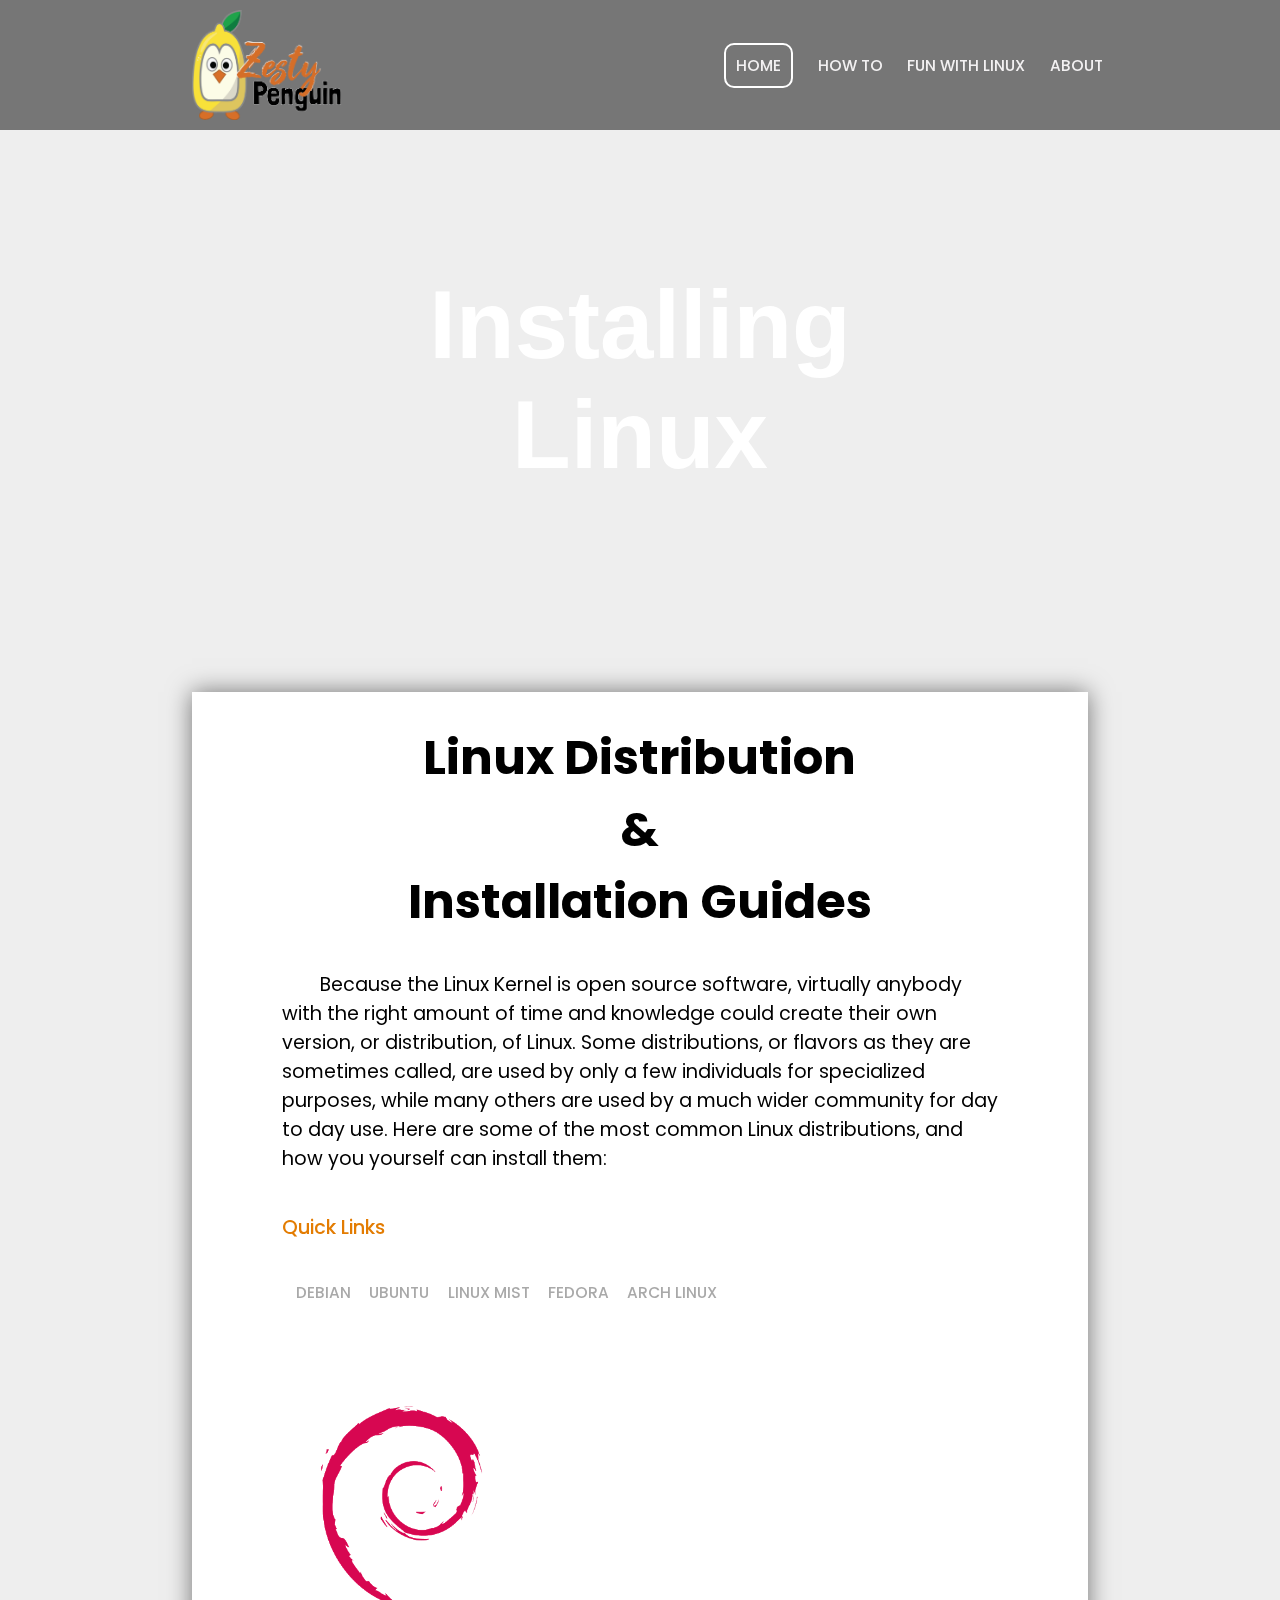
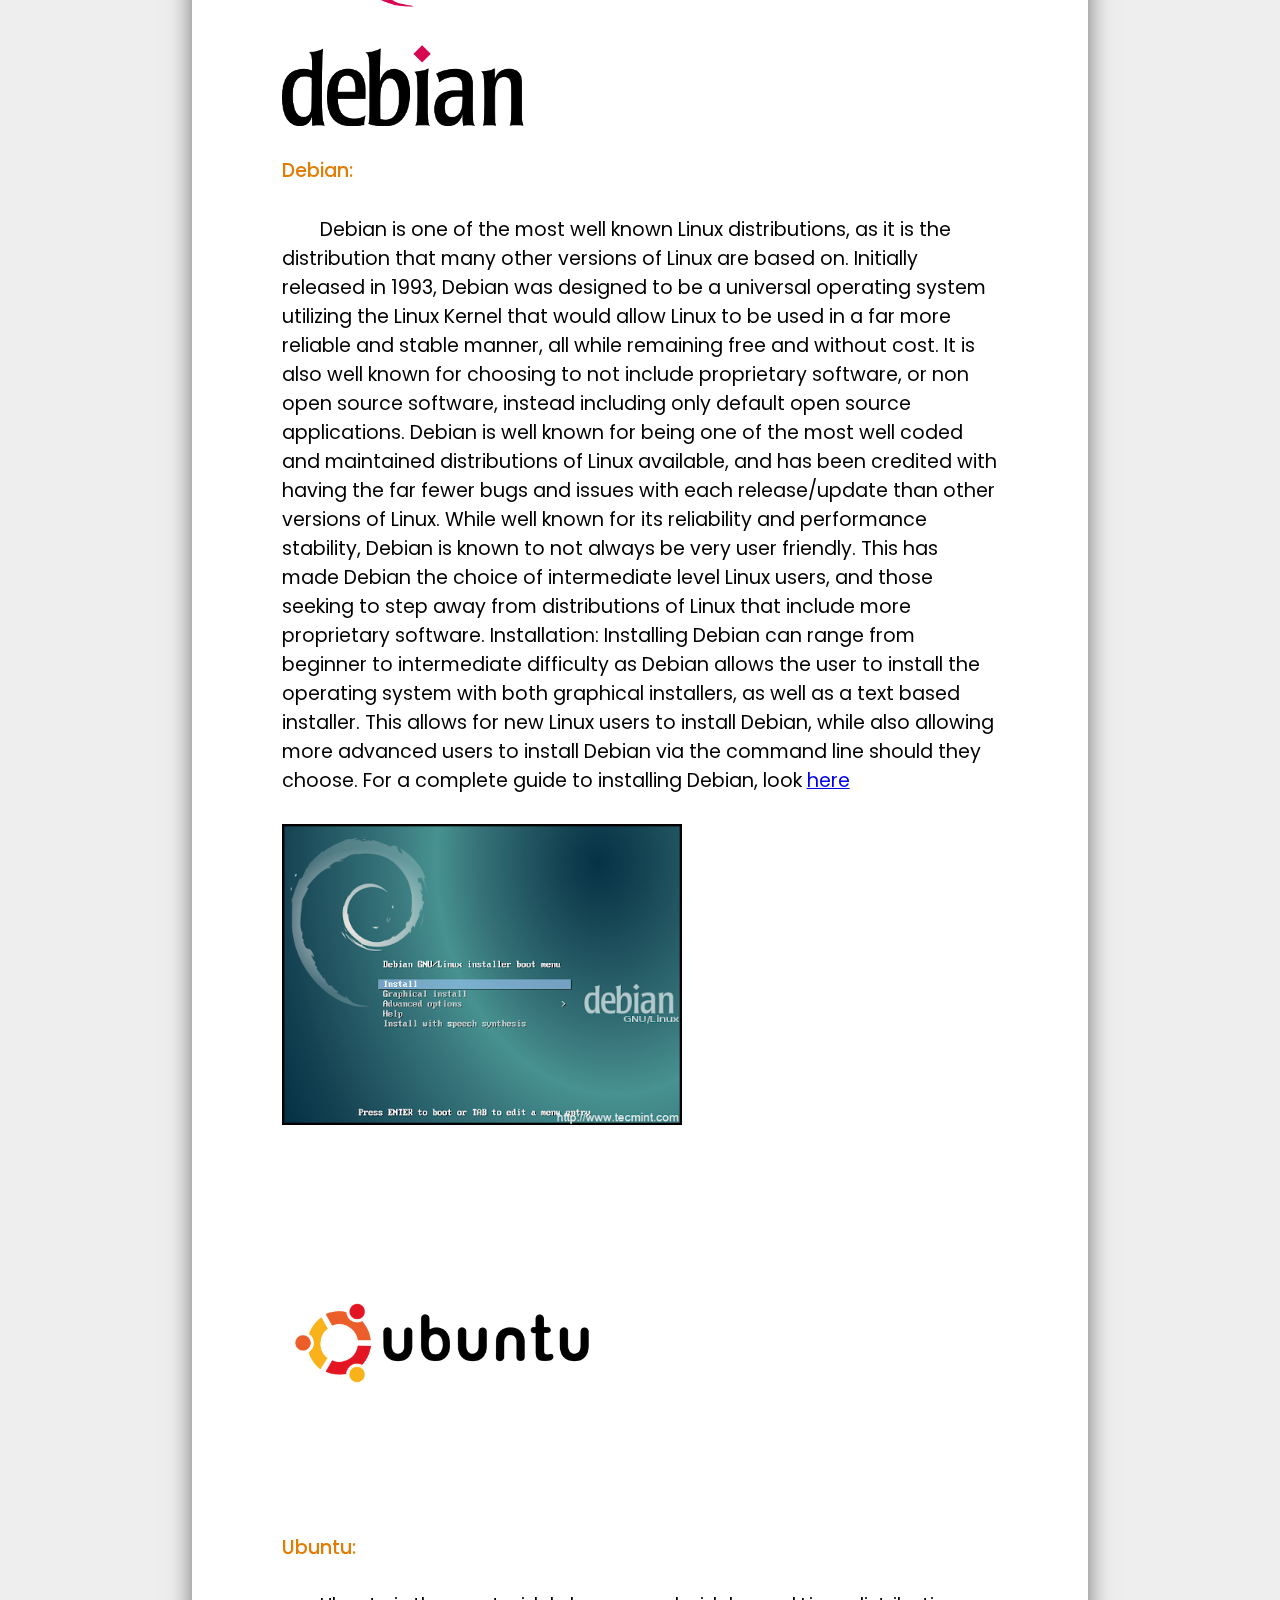
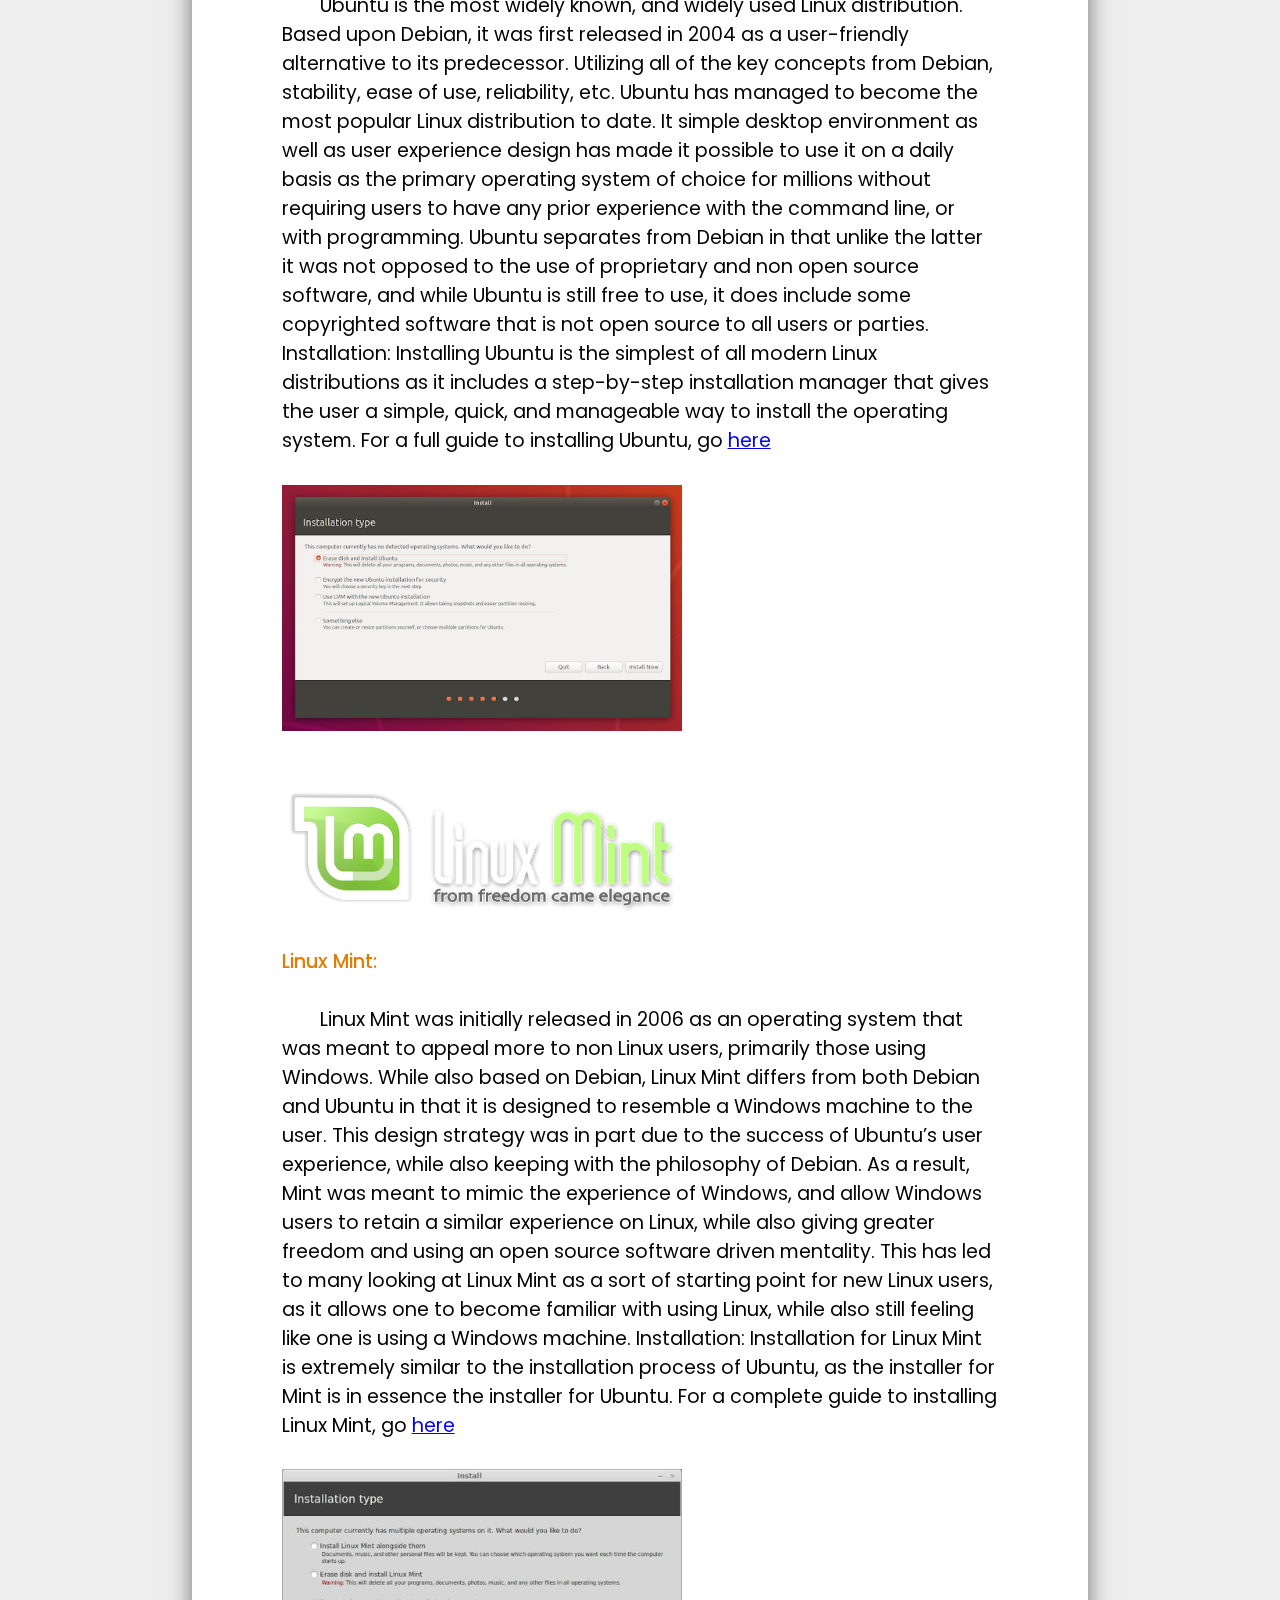
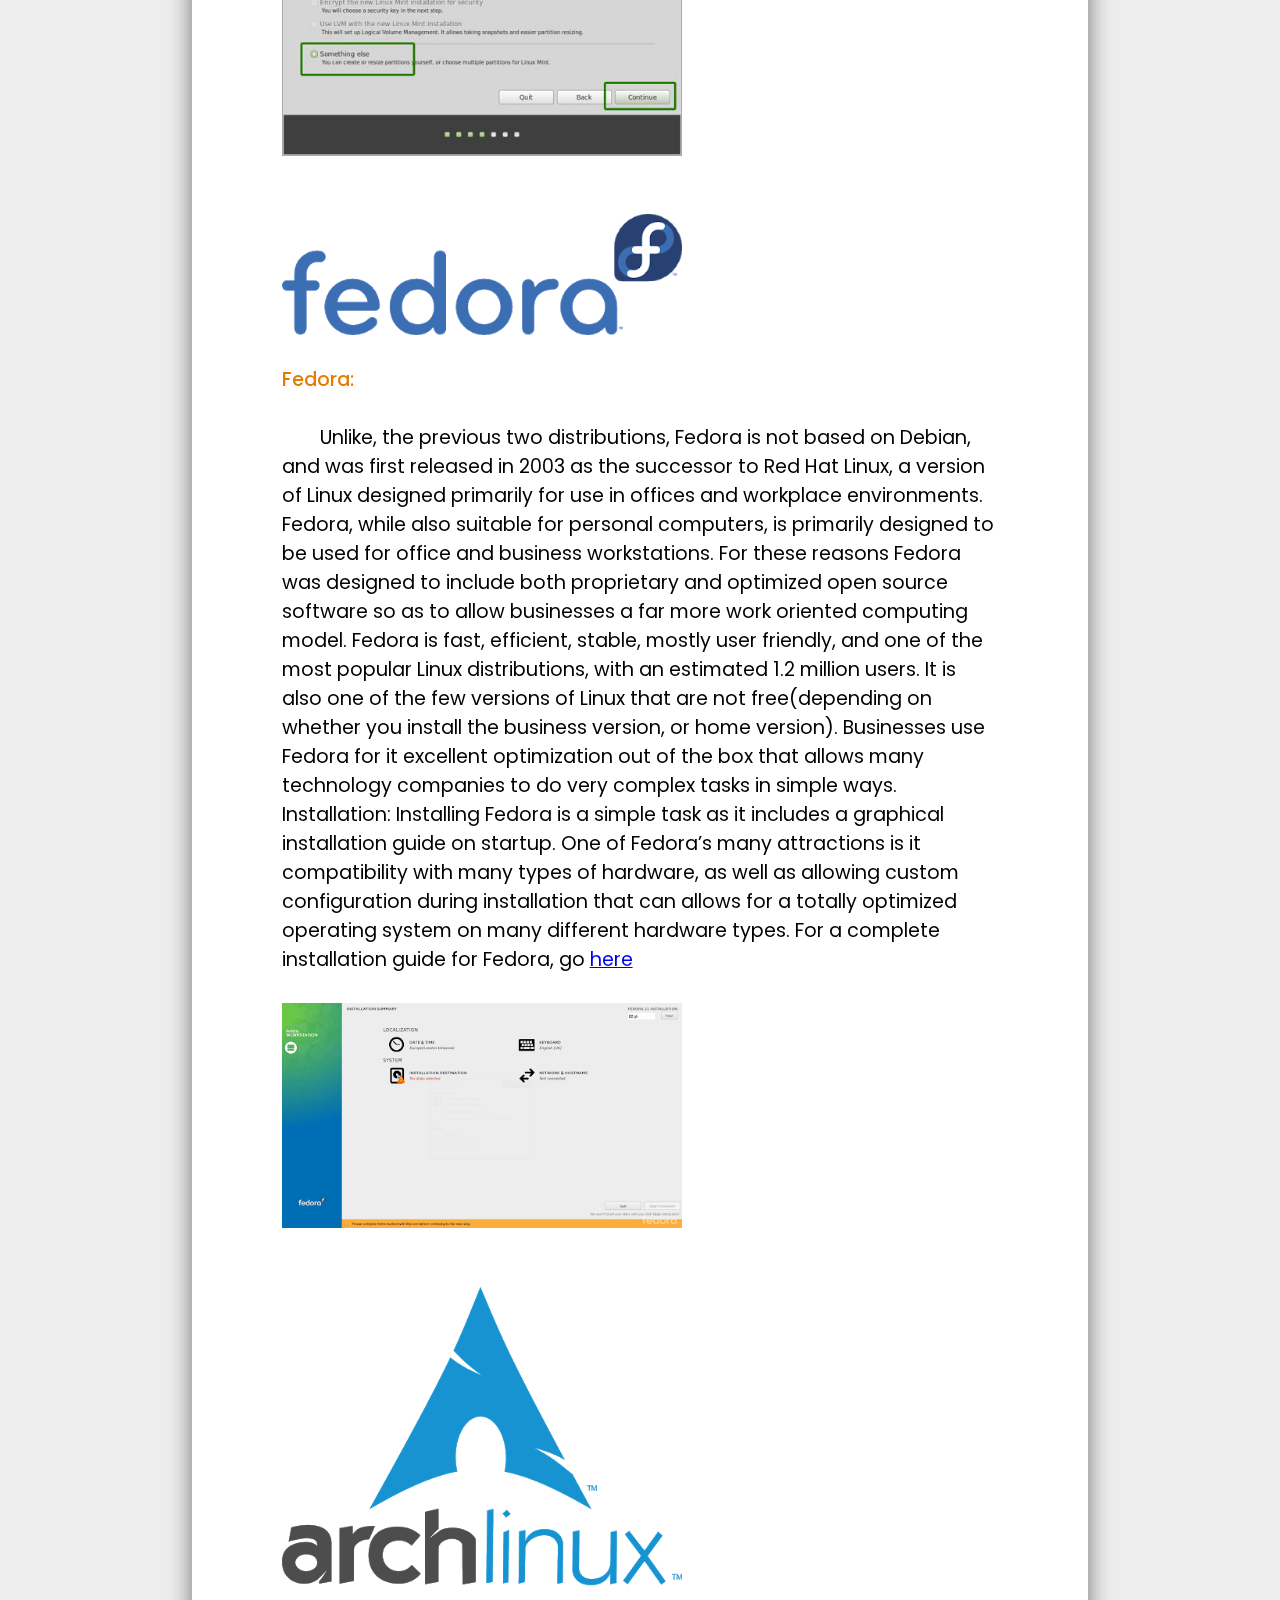
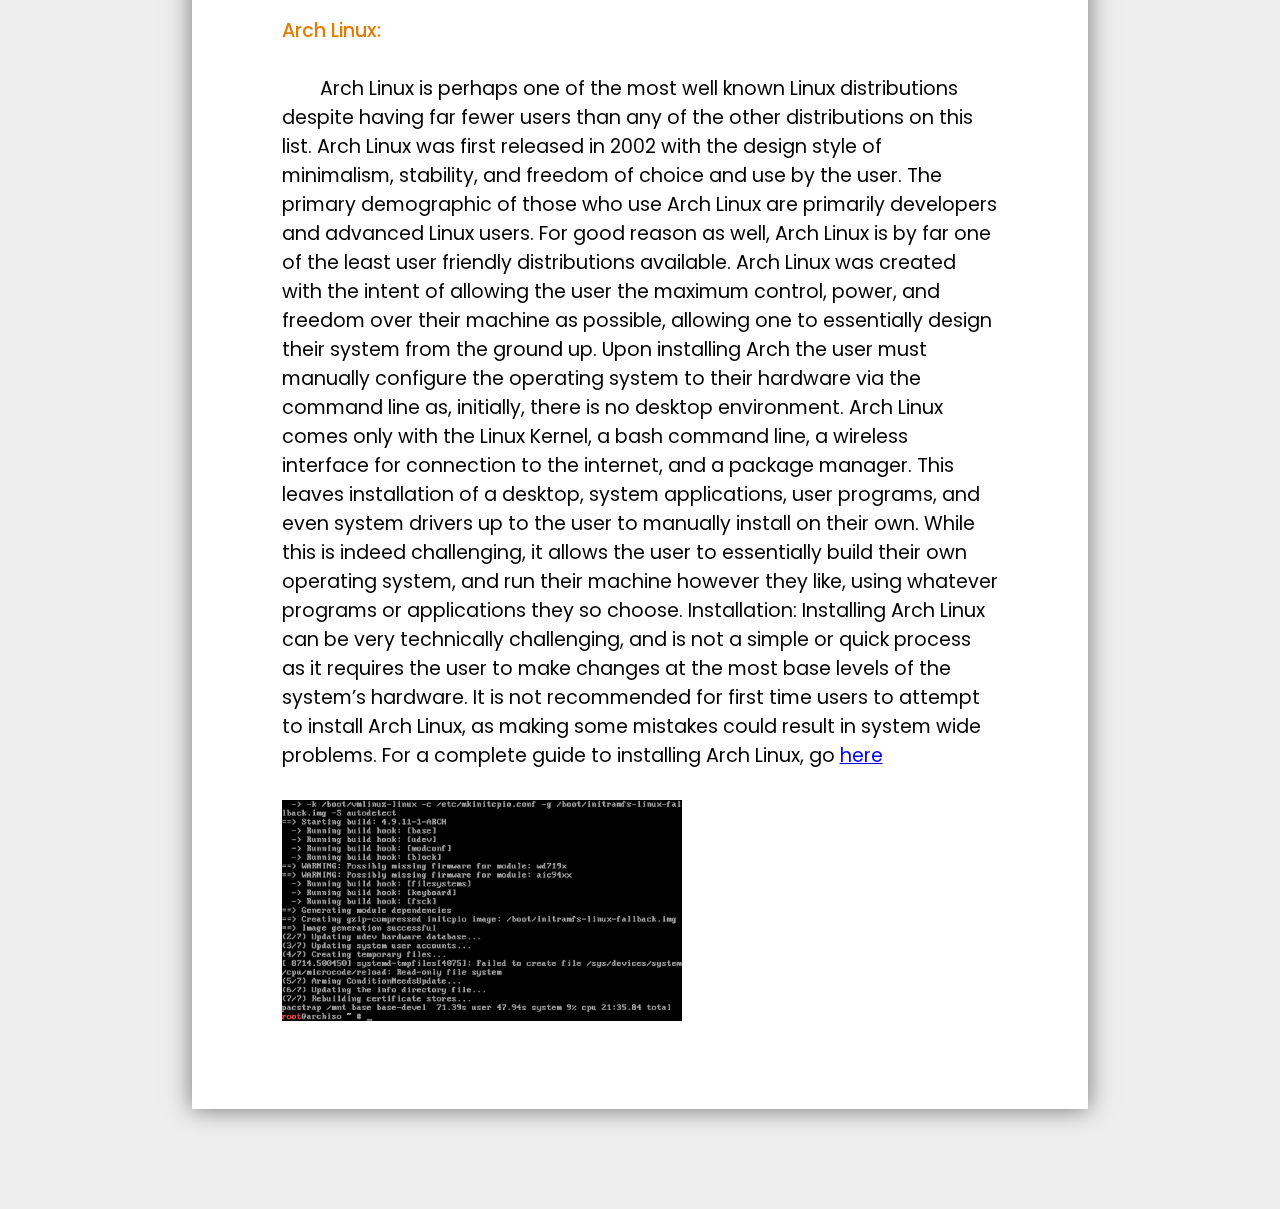
==== Site/pages/linuxinstall.html @ 9eb009a3 "Add files via upload" ====
<!DOCTYPE html>
<html lang="en">
<head>
    <meta charset="utf-8">
    <title>Install Linux</title>
    <link rel="stylesheet" href="../assets/css/index.css">
    <link href="https://fonts.googleapis.com/css?family=Poppins:400,400i,500,500i,600,600i,700,900" rel="stylesheet">
    <script src="../assets/js/menuhider.js"></script> 
    <script>
        window.onscroll = function(){
            console.log("send help");
            var count = 300;
            var main = document.getElementById('main');
            var x = main.scrollTop;
            console.log(x);
            if (count < x) {
                    document.getElementById(mainText).style.color="blue";
                    console.log("Does this if work");
            }
        }
        
        window.onscroll = function() {scrollFunction()};
        
        function scrollFunction() {
            if (document.body.scrollTop > 20 || document.documentElement.scrollTop > 20) {
                document.getElementById("quickTop").style.display = "block";
                document.getElementById("head").style.display = "none";
            } 
            else {
                document.getElementById("quickTop").style.display = "none";
                document.getElementById("head").style.display = "block";
            }
        }
    
    </script>
</head>
<body>
    <div id="top"></div>
    <header id="stick">
        <div id="head">
            <div id="headColor">
            </div><!-- End of< div for the headColor -->
            <div id="headContent">
                <img src=../assets/images/logo2.png alt="logo" id="logo">
                <div id="navBar" class="topnav">
                    
                    <ul>
                        <li><a href="#" class="active">Home</a></li>
                        <li><a href="#">How To</a></li>                        
                        <li><a href="#">Fun With Linux</a></li>
                        <li><a href="#">About</a></li>
                        <li><a href="javascript:void(0);" class="icon" onclick="menuHider()">&#9776;</a></li>
                    </ul>   
                </div><!-- End of div for the navigation bar -->
            </div><!-- End of div for the headContent -->
        </div><!-- End of div for the head -->       
    </header><!-- End of Header -->
    <div id="hero">
            <div id="heroText">
                <h1>
                    Installing Linux
                </h1>
            </div>
    </div>
    <div id="back"></div>
    <div id="main">
        <div id="mainText">
        <h1>
            Linux Distribution <br>&<br> Installation Guides
        </h1>
        <p>
             Because the Linux Kernel is open source software, virtually anybody with the right amount of time and knowledge could create their own version, or distribution, of Linux. Some distributions, or flavors as they are sometimes called, are used by only a few individuals for specialized purposes, while many others are used by a much wider community for day to day use. Here are some of the most common Linux distributions, and how you yourself can install them:
        </p>
            
        <div id="quickLinks">
            <h2>Quick Links</h2>
            <ul>
                <li><a href="#db">Debian</a></li>
                <li><a href="#ub">Ubuntu</a></li>
                <li><a href="#lm">Linux Mist</a></li>
                <li><a href="#fd">Fedora</a></li>
                <li><a href="#al">Arch Linux</a></li>
            </ul>
        </div>
        <br><br><br><br><br>
        <div id="picBox"><img id="pic" src="../assets/images/debianlinux.png" alt="Debian" title="Debian"></div>
        <h2 id="db">Debian:</h2>
            <p>
            Debian is one of the most well known Linux distributions, as it is the distribution that many other versions of Linux are based on. Initially released in 1993, Debian was designed to be a universal operating system utilizing the Linux Kernel that would allow Linux to be used in a far more reliable and stable manner, all while remaining free and without cost. It is also well known for choosing to not include proprietary software, or non open source software, instead including only default open source applications. Debian is well known for being one of the most well coded and maintained distributions of Linux available, and has been credited with having the far fewer bugs and issues with each release/update than other versions of Linux. While well known for its reliability and performance stability, Debian is known to not always be very user friendly. This has made Debian the choice of intermediate level Linux users, and those seeking to step away from distributions of Linux that include more proprietary software.
            Installation: Installing Debian can range from beginner to intermediate difficulty as Debian allows the user to install the operating system with both graphical installers, as well as a text based installer. This allows for new Linux users to install Debian, while also allowing more 
            advanced users to install Debian via the command line should they choose.
            For a complete guide to installing Debian, look <a href="https://www.debian.org/releases/stretch/installmanual">here</a>
        </p>
        <div id="picBox"><img id="pic" src="../assets/images/debianinstall.png" alt="Debian" title="Debian"></div>
        <br><br><br><br>
        <div id="picBox"><img id="pic" src="../assets/images/ubuntulinux.png" alt="Ubuntu" title="Ubuntu"></div>
        <h2 id="ub">Ubuntu:</h2>
            <p>
                Ubuntu is the most widely known, and widely used Linux distribution. Based upon Debian, it was first released in 2004 as a user-friendly alternative to its predecessor. Utilizing all of the key concepts from Debian, stability, ease of use, reliability, etc. Ubuntu has managed to become the most popular Linux distribution to date. It simple desktop environment as well as user experience design has made it possible to use it on a daily basis as the primary operating system of choice for millions without requiring users to have any prior experience with the command line, or with programming. Ubuntu separates from Debian in that unlike the latter it was not opposed to the use of proprietary and non open source software, and while Ubuntu is still free to use, it does include some copyrighted software that is not open source to all users or parties. 
                Installation: Installing Ubuntu is the simplest of all modern Linux distributions as it includes a step-by-step installation manager that gives the user a simple, quick, and manageable way to install the operating system. 
                For a full guide to installing Ubuntu, go 
                <a href="https://tutorials.ubuntu.com/tutorial/tutorial-install-ubuntu-desktop#0">here</a>
            </p>
            <div id="picBox"><img id="pic" src="../assets/images/ubuntuinstall.png" alt="Installing Ubuntu" title="Installing Ubuntu"></div>
            <br><br><br><br>
            <div id="picBox"><img id="pic" src="../assets/images/linuxmint.png" alt="Linux Mint" title="Linux Mint"></div>
            <h2 id="lm">Linux Mint:</h2>
                <p>
                    Linux Mint was initially released in 2006 as an operating system that was meant to appeal more to non Linux users, primarily those using Windows. While also based on Debian, Linux Mint differs from both Debian and Ubuntu in that it is designed to resemble a Windows machine to the user. This design strategy was in part due to the success of Ubuntu’s user experience, while also keeping with the philosophy of Debian. As a result, Mint was meant to mimic the experience of Windows, and allow Windows users to retain a similar experience on Linux, while also giving greater freedom and using an open source software driven mentality. This has led to many looking at Linux Mint as a sort of starting point for new Linux users, as it allows one to become familiar with using Linux, while also still feeling like one is using a Windows machine.
                    Installation: Installation for Linux Mint is extremely similar to the installation process of Ubuntu, as the installer for Mint is in essence the installer for Ubuntu. 
                    For a complete guide to installing Linux Mint, go
                     <a href="https://linuxmint-installation-guide.readthedocs.io/en/latest/">here</a>
                </p>
            <div id="picBox"><img id="pic" src="../assets/images/mintinstall.jpg" alt="Installing Mint" title="Installing Mint"></div>
            <br><br><br><br>
            <div id="picBox"><img id="pic" src="../assets/images/fedoralinux.png" alt="Fedora" title="Fedora"></div>
            <h2 id="fd">Fedora:</h2>
            <p>
            Unlike, the previous two distributions, Fedora is not based on Debian, and was first released in 2003 as the successor to Red Hat Linux, a version of Linux designed primarily for use in offices and workplace environments. Fedora, while also suitable for personal computers, is primarily designed to be used for office and business workstations. For these reasons Fedora was designed to include both proprietary and optimized open source software so as to allow businesses a far more work oriented computing model. Fedora is fast, efficient, stable, mostly user friendly, and one of the most popular Linux distributions, with an estimated 1.2 million users. It is also one of the few versions of Linux that are not free(depending on whether you install the business version, or home version). Businesses use Fedora for it excellent optimization out of the box that allows many technology companies to do very complex tasks in simple ways.
            Installation: Installing Fedora is a simple task as it includes a graphical installation guide on startup. One of Fedora’s many attractions is it compatibility with many types of hardware, as well as allowing custom configuration during installation that can allows for a totally optimized operating system on many different hardware types.
            For a complete installation guide for Fedora, go 
             <a href="https://docs.fedoraproject.org/en-US/fedora/f28/install-guide/">here</a>
        </p>
            <div id="picBox"><img id="pic" src="../assets/images/fedorainstall.png" alt="Installing Fedora" title="Installing Fedora"></div>
            <br><br><br><br>
            <div id="picBox"><img id="pic" src="../assets/images/archlinux.png" alt="Arch Linux Logo" title="Arch Linux Logo"></div>
            <h2 id="al">Arch Linux:</h2>
            <p>
            Arch Linux is perhaps one of the most well known Linux distributions despite having far fewer users than any of the other distributions on this list. Arch Linux was first released in 2002 with the design style of minimalism, stability, and freedom of choice and use by the user. The primary demographic of those who use Arch Linux are primarily developers and advanced Linux users. For good reason as well, Arch Linux is by far one of the least user friendly distributions available. Arch Linux was created with the intent of allowing the user the maximum control, power, and freedom over their machine as possible, allowing one to essentially design their system from the ground up. Upon installing Arch the user must manually configure the operating system to their hardware via the command line as, initially, there is no desktop environment. Arch Linux comes only with the Linux Kernel, a bash command line, a wireless interface for connection to the internet, and a package manager. This leaves installation of a desktop, system applications, user programs, and even system drivers up to the user to manually install on their own. While this is indeed challenging, it allows the user to essentially build their own operating system, and run their machine however they like, using whatever programs or applications they so choose.
            Installation: Installing Arch Linux can be very technically challenging, and is not a simple or quick process as it requires the user to make changes at the most base levels of the system’s hardware. It is not recommended for first time users to attempt to install Arch Linux, as making some mistakes could result in system wide problems. 
            For a complete guide to installing Arch Linux, go 
            <a href="https://wiki.archlinux.org/index.php/installation_guide">here</a>
        </p>
        <div id="picBox"><img id="pic" src="../assets/images/archinstall.png" alt="Installing Arch Linux" title="Installing Arch Linux"></div>
        <br><br><br><br>
        </div>
    </div>
    <footer>
        <a id="quickTop" href="#top">&#x2191;</a>
    </footer>
</body>    
</html>
---- Site/assets/css/index.css ----
body {
    margin: 0;
    background: #eeeeee;
}

#stick{
    position: sticky;
    top: 0;
}
#head {
	width: 100%;
    height: 100%;
	margin: 0 auto;
    position: relative;
}
header {   
    height: 130px;
    margin-bottom: 15px;
    z-index: +1;
    margin-bottom: 0px;
    
}
#headColor{
    opacity: .6;
    width: 100%;
    height: 100%;
    background: #272727;
}

#headContent{
    width: 70%;
    left: 0px;
    right: 0px;
    margin: auto;
}

#logo{
    width: 150px;
    height: 110px;
    float: left;
    padding: 10px 0;
    margin-bottom: 0px;
    position: absolute;
    top: 0px;
    bottom: 0px;
    margin-top: auto;
    margin-bottom: auto;
    z-index: +1;
}

#navBar {
    float: right;
    width: 80%;
    padding-left: 40%;
    height: 50px;
    position: absolute;
    top: 0px;
    bottom: 0px;
    margin-top: auto;
    margin-bottom: auto;
}
#navBar ul {
    margin: 0px;
    padding: 0;
    list-style: none;
    
}

#navBar li {
    display: inline-block;
    margin-left: 2%;
    position: relative;
    padding-top: 10px;
    padding-bottom: 10px;
    font-family: 'Poppins', sans-serif;
    font-weight: 500;
    font-size: 1.2em;
    
}

#navBar a {
  color: #f3f1f2;
  text-decoration: none;
  text-transform: uppercase;
  font-size: .8em;
    
}
#navBar .active {
    border-radius: 10px;
    padding-top: 10px;
    padding-bottom: 10px;
    padding-left: 10px;
    padding-right: 10px;
    border: 2px solid white;
}

/*Hides icon for menu hider*/
.topnav .icon {
    display: none;
}

#hero{
    background-image: url(../images/indexbackground.png);
    height:800px;
    width: 100%;
    top: -100px;
    background-attachment: fixed;
    background-position: center;
    background-repeat: no-repeat;
    background-size: cover;
    position: fixed;
    padding: 0px;
    margin: 0px;
    z-index: -1;
    
}
#heroText{
    text-align: center;
    position: absolute;
    top: 60%;
    left: 50%;
    transform: translate(-50%, -50%);
    color: white;
    font-family: sans-serif;
    font-size: 3em;
}
#back{
    background: #eeeeee;
    position: relative;
    width: 100%;
    top: 620px;
    height:630px;
    z-index: -1;
    margin-top: 0px;
}
#main{
    background-color: white;
    width: 70%;
    left: 0px;
    right: 0px;
    margin: auto;
    position: relative;
    top: -100px;
    //height: 600px;
    -moz-box-shadow: 0px 0px 23px 0px rgba(0,0,0,0.52);
    box-shadow: 0px 0px 23px 0px rgba(0,0,0,0.52);
    padding-bottom: 30px;
    
}

#quickLinks ul {
    margin: 0px;
    padding: 0;
    list-style: none;
    
}

#quickLinks li {
    display: inline-block;
    margin-left: 2%;
    position: relative;
    padding-top: 10px;
    padding-bottom: 10px;
    font-family: 'Poppins', sans-serif;
    font-weight: 500;
    font-size: 1.2em;
}

#quickLinks a {
  color: darkgray;
  text-decoration: none;
  text-transform: uppercase;
  font-size: .8em;
    
}


#mainText{
    width: 80%;
    left: 0;
    right: 0;
    margin: auto;
}

#mainText h1{
    text-align: center;
    font-family: 'Poppins', sans-serif;
    font-weight: 700;
    font-size: 3em;
    padding-top: 30px;   
}

#mainText h2{
    font-family: 'Poppins', sans-serif;
    font-weight: 500;
    font-size: 1.2em;
    color: #e37c02;
    padding-bottom: 10px;
    padding-top: 10px;
}

#mainText p{
    font-family: 'Poppins', sans-serif;
    font-weight: 400;
    font-size: 1.2em;
    padding-bottom: 10px;
    text-indent: 2em;
}

#picBox{
    display: inline-block;
}

#pic{
    max-width:25em;
    max-height:20em;
}

#quickTop{
    display:none;
    float:right;
    margin-right:2em;
    padding:1em;
    border:none;
    border-radius: 2em;
    opacity: .6;
    background: #272727;
    color: white;
    position: fixed;
    bottom: 20px;
    right: 30px;
    font-family: 'Poppins', sans-serif;
    font-weight: 500;
    font-size: 1.2em;
    text-decoration: none;
    
}


/*When screen gets smaller than 900px, hide menue navigation links and show menu icon*/
@media screen and (max-width: 900px) {
    .topnav a {display: none;}
    .topnav a.icon {
        float: right;
        display: block;
    }
}

@media screen and (max-width: 900px) {
    .topnav.responsive {position: relative;}
    .topnav.responsive .icon {
        position: absolute;
        right: 0px;
        top: 0px;
    }
    .topnav.responsive li {
        float: none;
        display: block;
        text-align: left;
    }
}
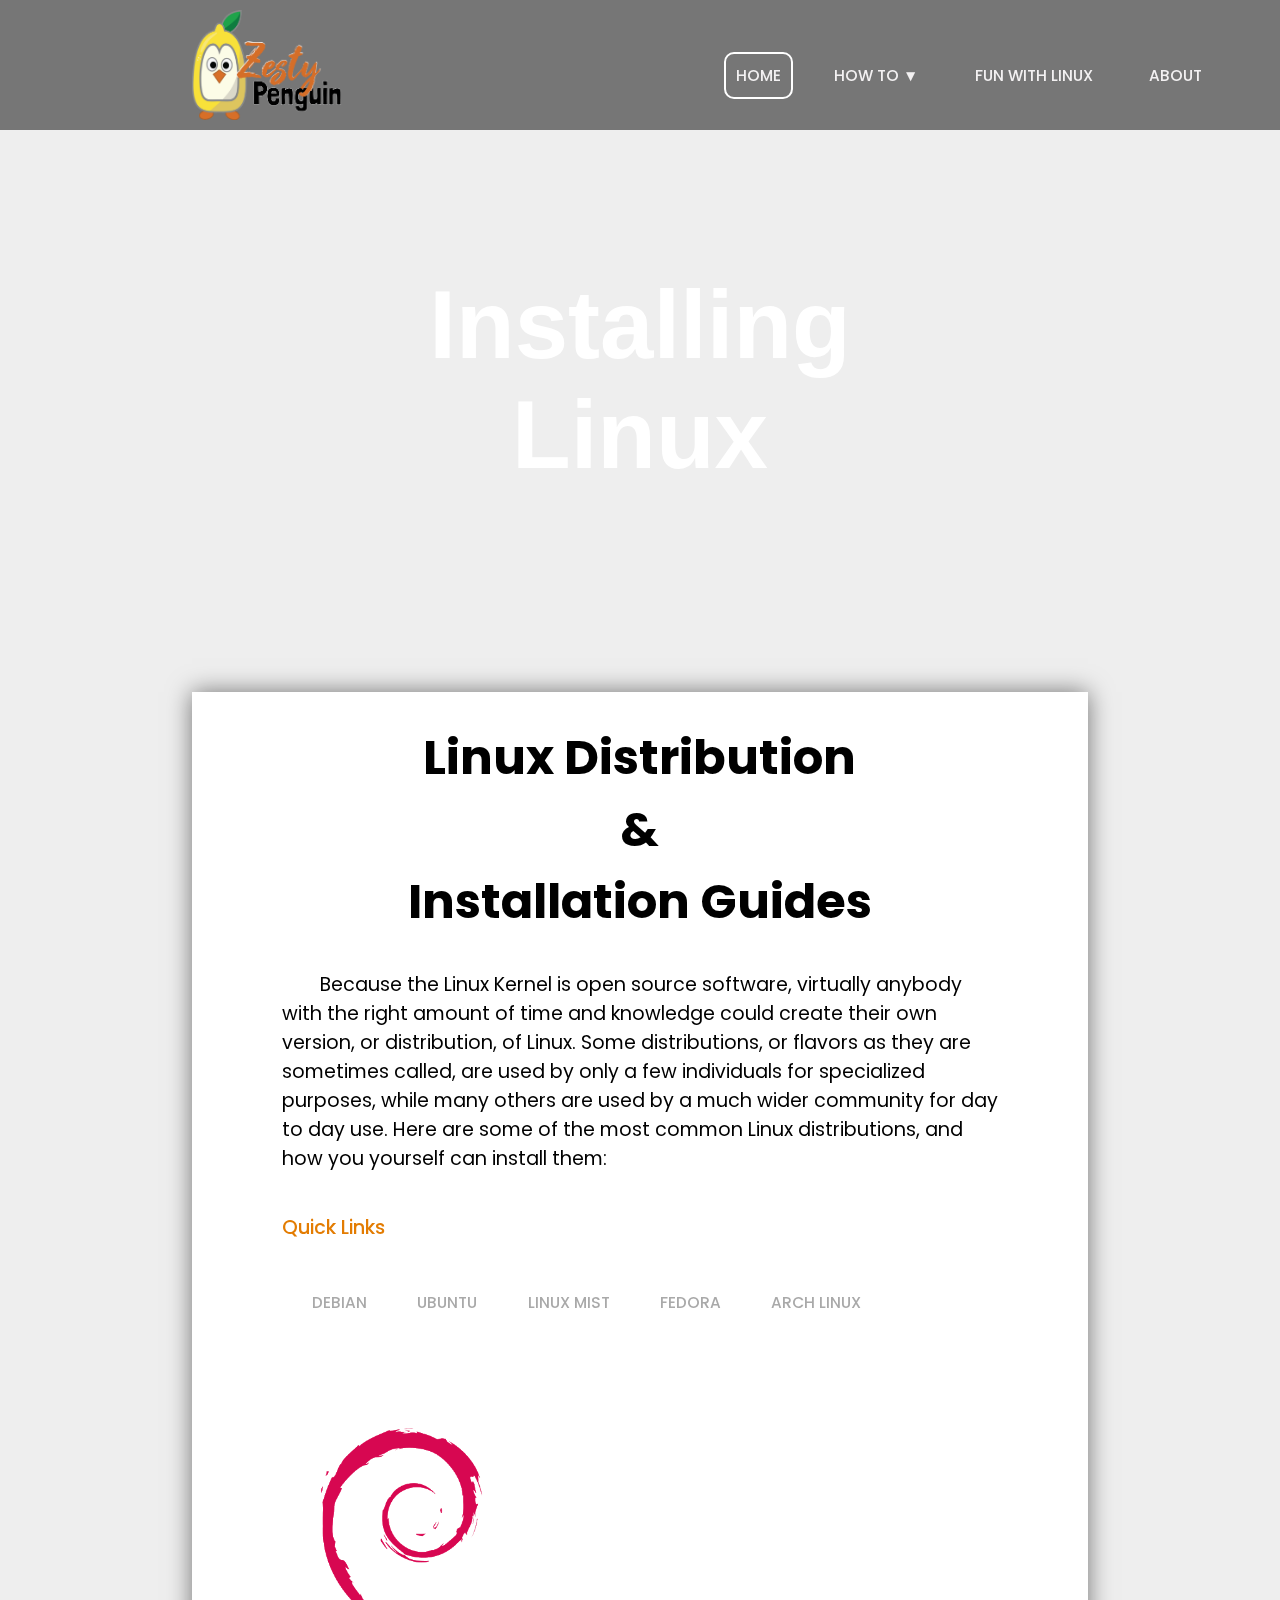
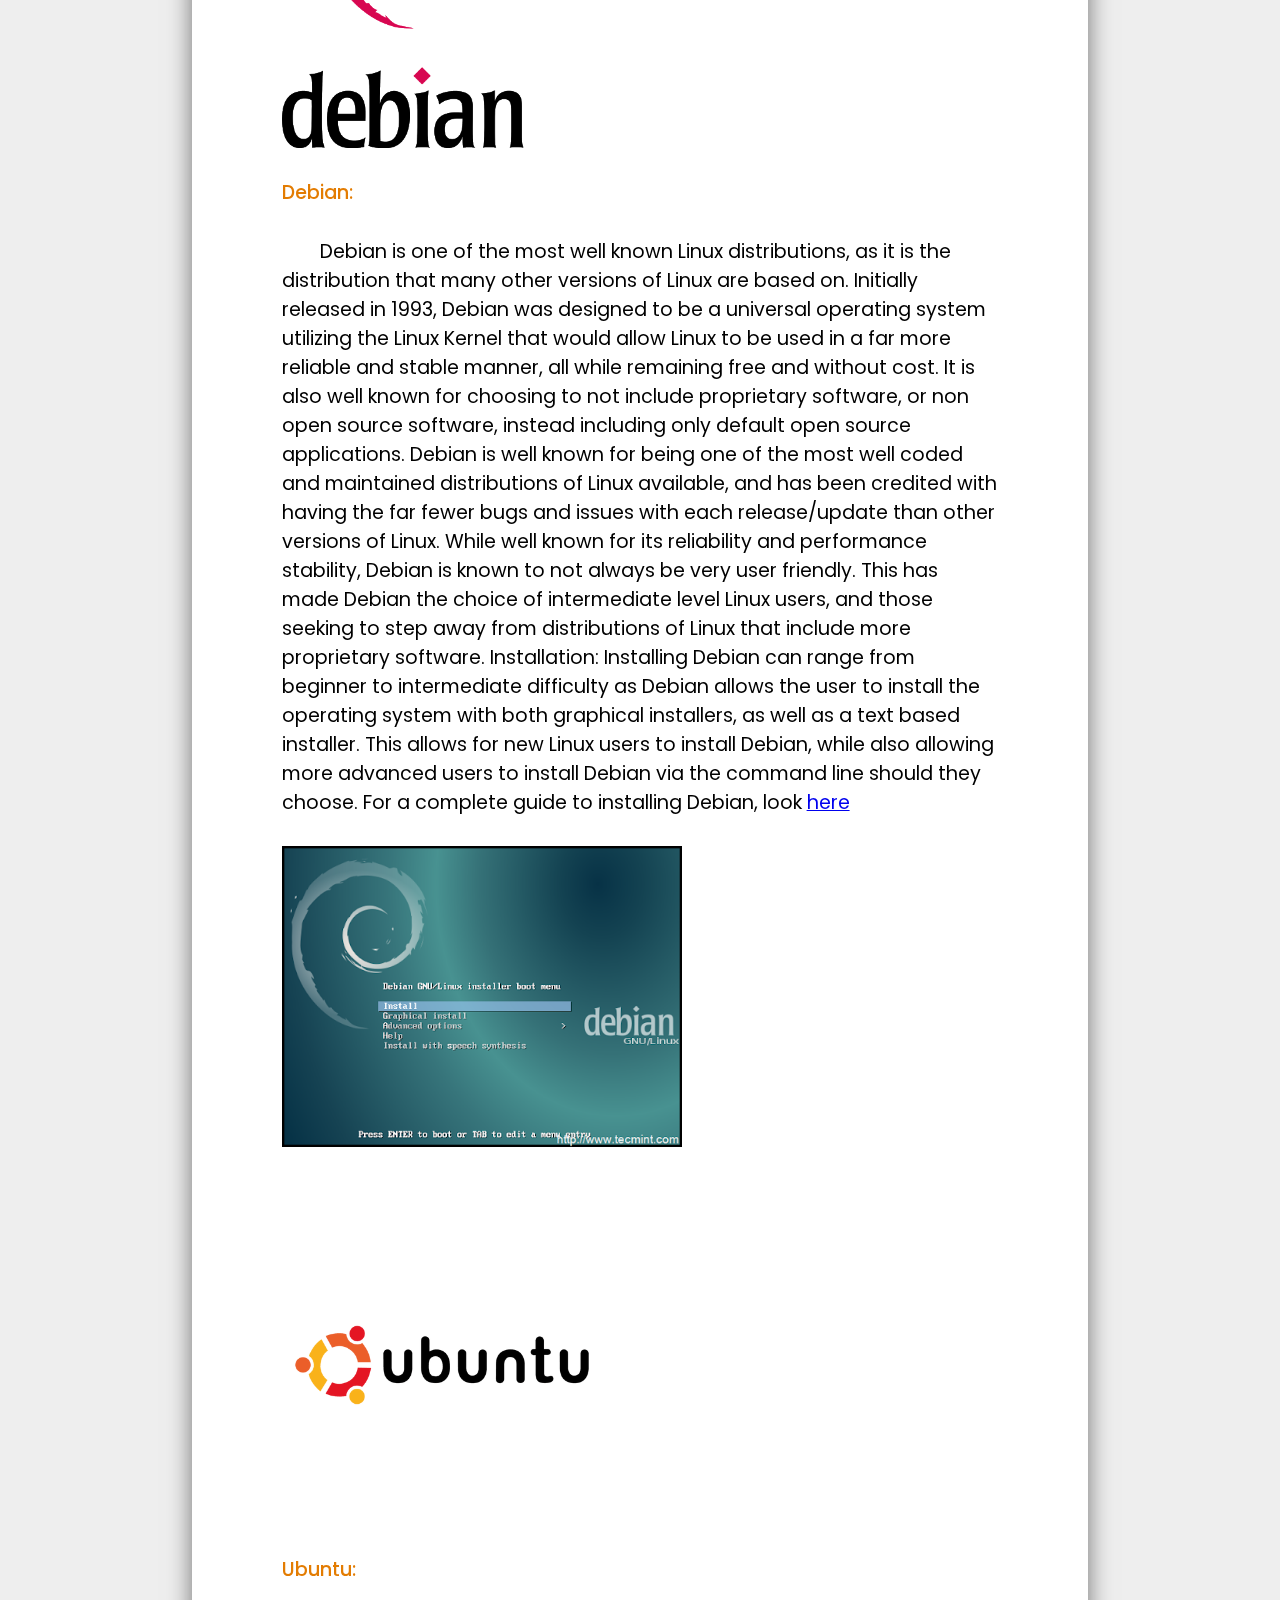
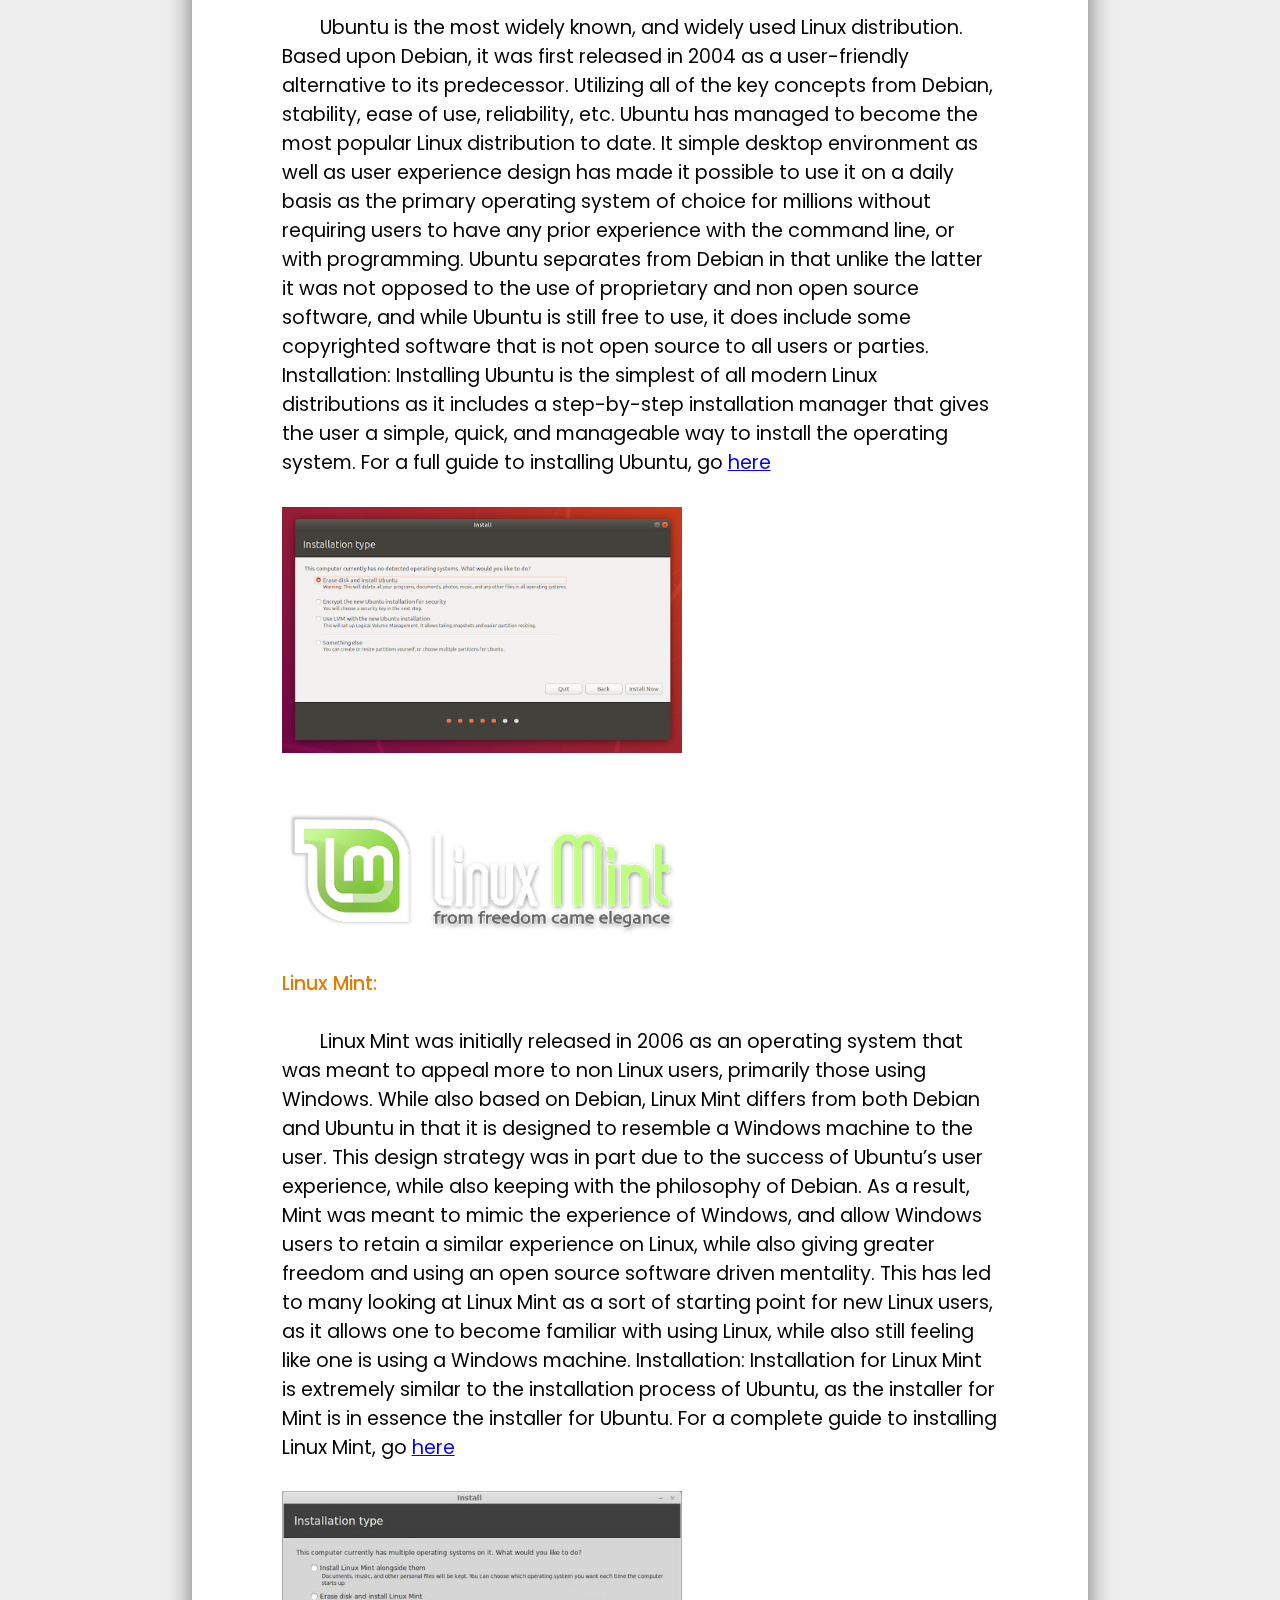
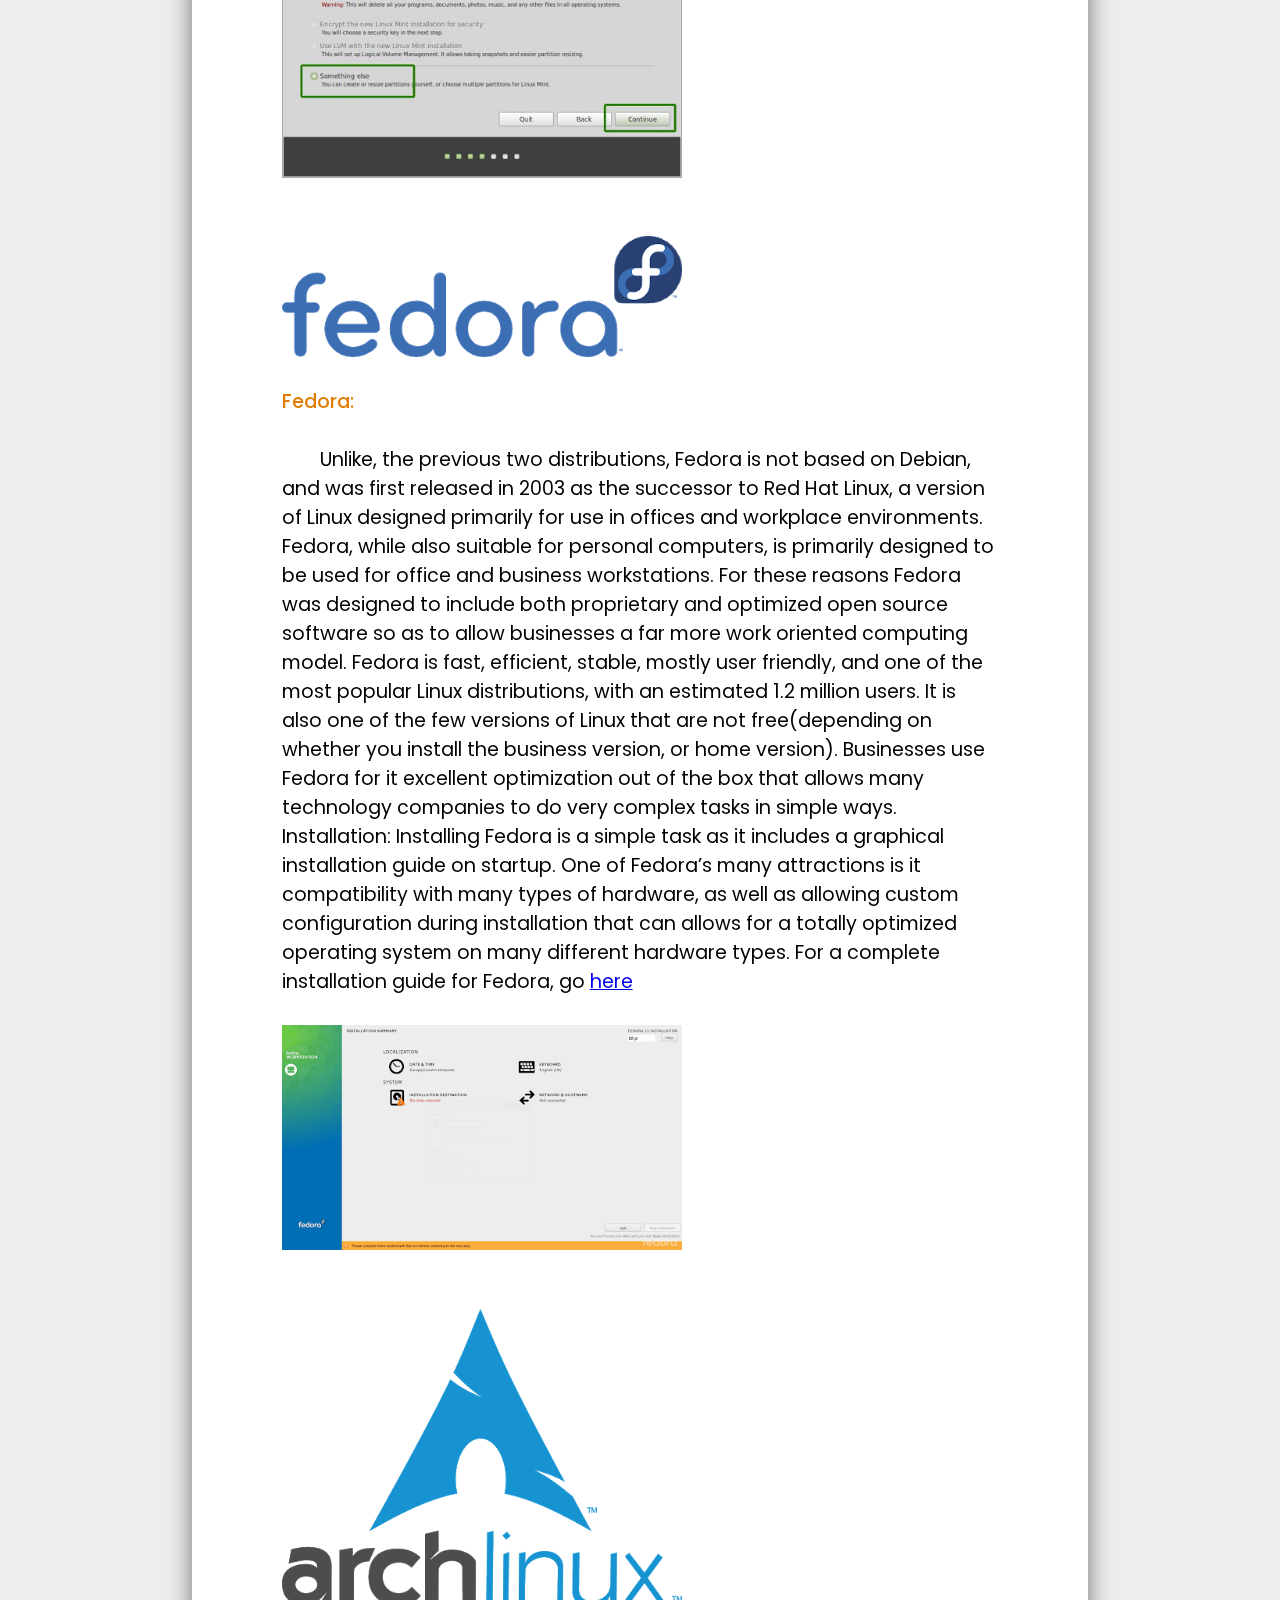
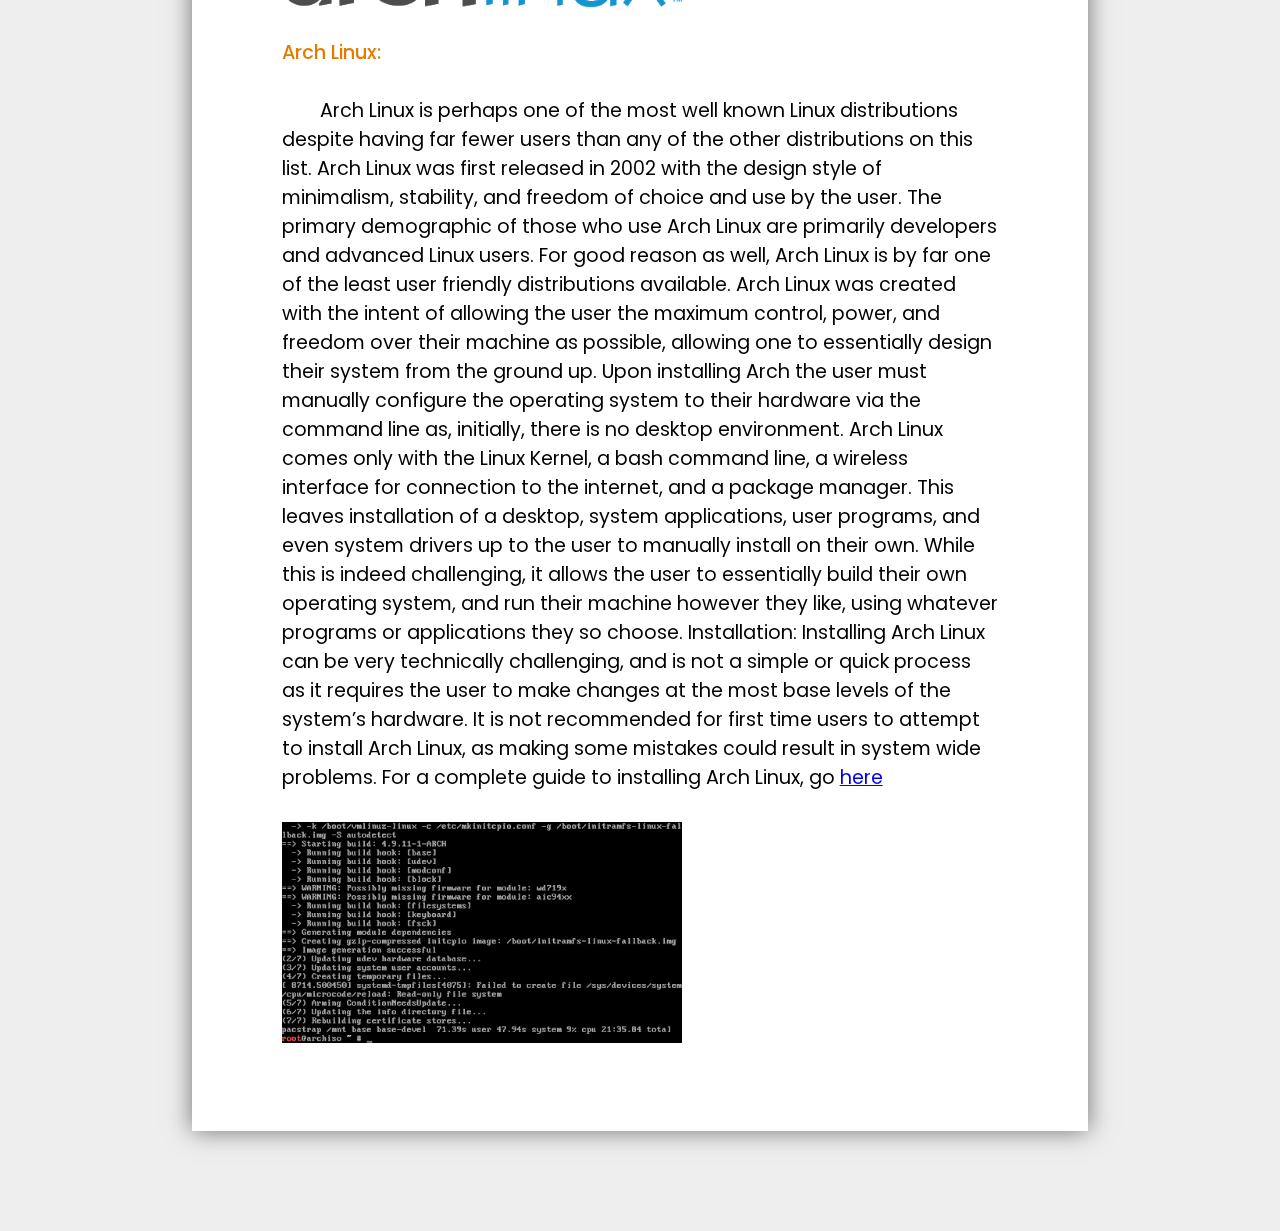
==== commit afe7144f: "Add files via upload" ====
--- a/Site/pages/linuxinstall.html
+++ b/Site/pages/linuxinstall.html
@@ -2,10 +2,11 @@
 <html lang="en">
 <head>
     <meta charset="utf-8">
-    <title>Install Linux</title>
+    <title>Zesty Penguin</title>
     <link rel="stylesheet" href="../assets/css/index.css">
     <link href="https://fonts.googleapis.com/css?family=Poppins:400,400i,500,500i,600,600i,700,900" rel="stylesheet">
     <script src="../assets/js/menuhider.js"></script> 
+    <script src="../assets/js/dropdown.js"></script> 
     <script>
         window.onscroll = function(){
             console.log("send help");
@@ -22,20 +23,50 @@
         window.onscroll = function() {scrollFunction()};
         
         function scrollFunction() {
-            if (document.body.scrollTop > 20 || document.documentElement.scrollTop > 20) {
+            if (document.body.scrollTop > 500 || document.documentElement.scrollTop > 500) {
                 document.getElementById("quickTop").style.display = "block";
-                document.getElementById("head").style.display = "none";
+                document.getElementById("head").style.backgroundColor = "white";
+                document.getElementById("headColor").style.opacity = 0;
+                document.getElementById("head").style.borderBottom= "solid"; 
+                document.getElementById("head").style.borderColor = "orange";
+                
+                var list = document.getElementsByTagName("UL")[0];
+                
+                
+                var listArray = list.getElementsByTagName("A");
+                
+                for( var i = 0; i < listArray.length; i++){
+                    
+                   listArray[i].style.color = "black";
+                    
+                    if(listArray[i].matches('.active')){
+                        listArray[i].style.borderColor = "black";
+                    }//end if statement
+                }//End for loop
             } 
             else {
                 document.getElementById("quickTop").style.display = "none";
-                document.getElementById("head").style.display = "block";
+                document.getElementById("head").style.background = "none";
+                document.getElementById("head").style.border= "none";
+                document.getElementById("head").style.backgroundColor = "";
+                document.getElementById("headColor").style.opacity = 0.6;  
+                
+                var list = document.getElementsByTagName("UL")[0];
+                var listArray = list.getElementsByTagName("A");
+                
+                for( var i = 0; i < listArray.length; i++){
+                    
+                    listArray[i].style.color = "white";
+                    if(listArray[i].matches('.active')){
+                        listArray[i].style.borderColor = "white";
+                    }//end if statement
+                }//end for loop
             }
         }
-    
     </script>
 </head>
 <body>
-    <div id="top"></div>
+<div id="top"></div>
     <header id="stick">
         <div id="head">
             <div id="headColor">
@@ -43,17 +74,36 @@
             <div id="headContent">
                 <img src=../assets/images/logo2.png alt="logo" id="logo">
                 <div id="navBar" class="topnav">
-                    
                     <ul>
-                        <li><a href="#" class="active">Home</a></li>
-                        <li><a href="#">How To</a></li>                        
-                        <li><a href="#">Fun With Linux</a></li>
+                        <li><a href="#" class="active" id="active">Home</a></li>
+                        <li class="dropdown">
+                            <a href="javascript:void(0)" class="dropbtn" onclick="myFunction()">How To &#9660;</a>
+                            <div class="dropdown-content" id="myDropdown">
+                              <a id="#" href="linuxcommands.php">Linux Commands</a>
+                              <a href="linuxinstall.php">Linux Installation</a>
+                              <a href="applications.php">Installing Apps</a>
+                              <a id="#" href="#">Running VMware</a>
+                            </div>
+                          </li>
+                        <li><a id="#"href="#">Fun With Linux</a></li>
                         <li><a href="#">About</a></li>
                         <li><a href="javascript:void(0);" class="icon" onclick="menuHider()">&#9776;</a></li>
                     </ul>   
                 </div><!-- End of div for the navigation bar -->
+                <script>       
+                    var list = document.getElementsByTagName("UL")[0];
+                    var listArray = list.getElementsByTagName("LI");
+
+                        for( var i = 0; i < listArray.length; i++){
+                            listArray[i].addEventListener("click", function(){
+                                var current = document.getElementsByClassName("active");
+                                current[0].className = current[0].className.replace("active","");
+                                this.className = "active";
+                            });
+                        }//end for loop            
+                </script>
             </div><!-- End of div for the headContent -->
-        </div><!-- End of div for the head -->       
+        </div><!-- End of div for the head -->  
     </header><!-- End of Header -->
     <div id="hero">
             <div id="heroText">
@@ -75,7 +125,7 @@
         <div id="quickLinks">
             <h2>Quick Links</h2>
             <ul>
-                <li><a href="#db">Debian</a></li>
+                <li class="qlink"><a href="#db">Debian</a></li>
                 <li><a href="#ub">Ubuntu</a></li>
                 <li><a href="#lm">Linux Mist</a></li>
                 <li><a href="#fd">Fedora</a></li>
@@ -103,8 +153,9 @@
             </p>
             <div id="picBox"><img id="pic" src="../assets/images/ubuntuinstall.png" alt="Installing Ubuntu" title="Installing Ubuntu"></div>
             <br><br><br><br>
+            <div id="lm"></div><!--Quick Link-->
             <div id="picBox"><img id="pic" src="../assets/images/linuxmint.png" alt="Linux Mint" title="Linux Mint"></div>
-            <h2 id="lm">Linux Mint:</h2>
+            <h2 >Linux Mint:</h2>
                 <p>
                     Linux Mint was initially released in 2006 as an operating system that was meant to appeal more to non Linux users, primarily those using Windows. While also based on Debian, Linux Mint differs from both Debian and Ubuntu in that it is designed to resemble a Windows machine to the user. This design strategy was in part due to the success of Ubuntu’s user experience, while also keeping with the philosophy of Debian. As a result, Mint was meant to mimic the experience of Windows, and allow Windows users to retain a similar experience on Linux, while also giving greater freedom and using an open source software driven mentality. This has led to many looking at Linux Mint as a sort of starting point for new Linux users, as it allows one to become familiar with using Linux, while also still feeling like one is using a Windows machine.
                     Installation: Installation for Linux Mint is extremely similar to the installation process of Ubuntu, as the installer for Mint is in essence the installer for Ubuntu. 
--- a/Site/assets/css/index.css
+++ b/Site/assets/css/index.css
@@ -18,8 +18,15 @@
     margin-bottom: 15px;
     z-index: +1;
     margin-bottom: 0px;
-    
-}
+}
+
+.qlink:target{
+    content:"";
+    display: block;
+    height: 130px;
+    margin: -130px 0 0;
+}
+
 #headColor{
     opacity: .6;
     width: 100%;
@@ -74,8 +81,7 @@
     padding-bottom: 10px;
     font-family: 'Poppins', sans-serif;
     font-weight: 500;
-    font-size: 1.2em;
-    
+    font-size: 1.2em;   
 }
 
 #navBar a {
@@ -98,6 +104,45 @@
 .topnav .icon {
     display: none;
 }
+
+li a, .dropbtn {
+    display: inline-block;
+    text-align: center;
+    padding: 14px 16px;
+    text-decoration: none;
+}
+
+li a:hover, .dropdown:hover .dropbtn {
+    border-radius: 10px;
+    background-color: #e7aa48;
+    color: dimgray !important;
+}
+
+li.dropdown {
+    display: inline-block;
+}
+
+.dropdown-content {
+    display: none;
+    position: absolute;
+    background-color: #f9f9f9;
+    min-width: 160px;
+    box-shadow: 0px 8px 16px 0px rgba(0,0,0,0.2);
+}
+
+.dropdown-content a {
+    color: dimgray !important;
+    padding: 12px 16px;
+    text-decoration: none;
+    display: block;
+    text-align: left;
+}
+
+.dropdown-content a:hover{
+    background-color: #f1f1f1;
+}
+
+.show {display:block;}
 
 #hero{
     background-image: url(../images/indexbackground.png);
@@ -222,7 +267,7 @@
     margin-right:2em;
     padding:1em;
     border:none;
-    border-radius: 2em;
+    border-radius: 10px;
     opacity: .6;
     background: #272727;
     color: white;
@@ -253,7 +298,7 @@
         right: 0px;
         top: 0px;
     }
-    .topnav.responsive li {
+    .topnav.responsive a {
         float: none;
         display: block;
         text-align: left;
